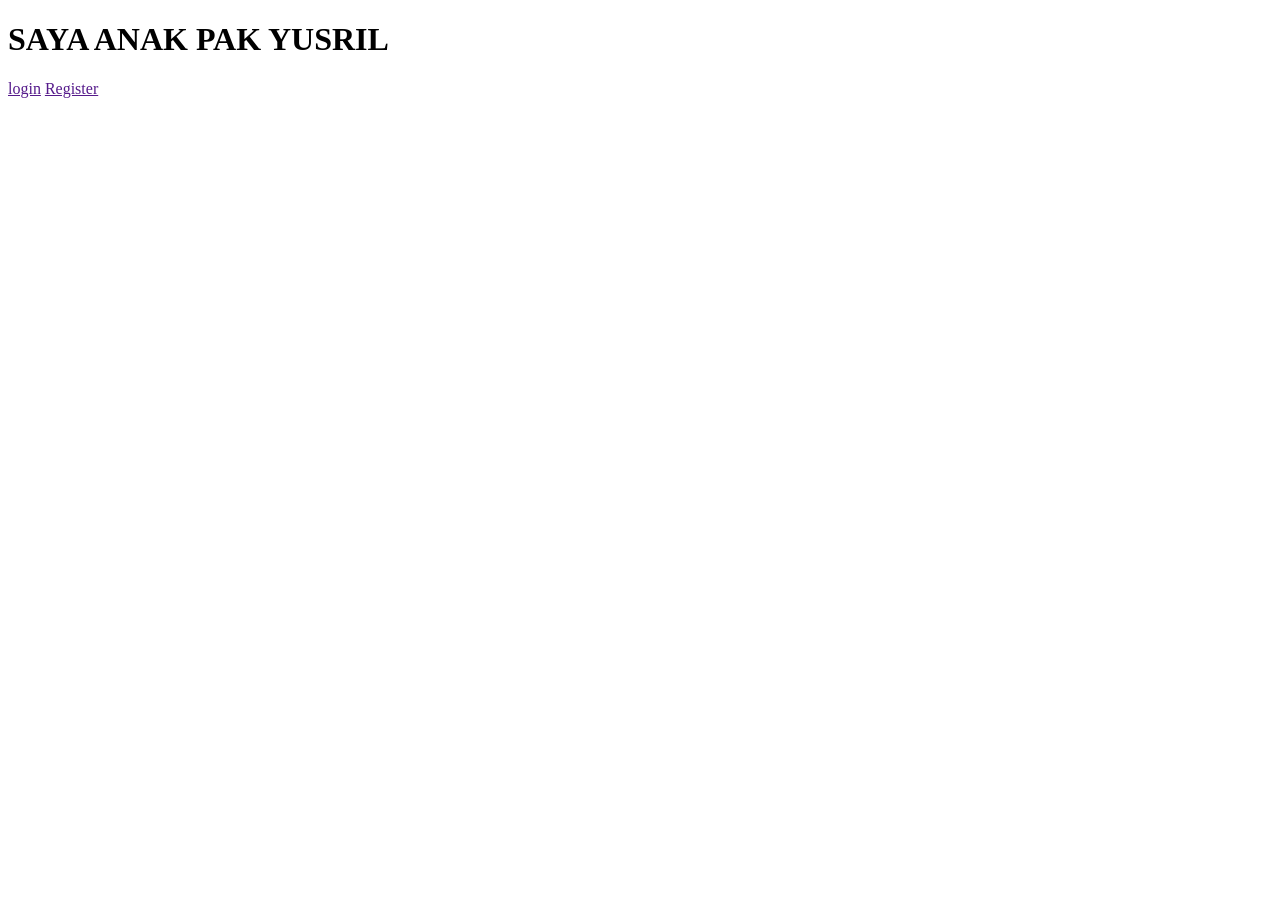
==== index.html @ c2447424 "first commit" ====
<!DOCTYPE html>
<html lang="en">
<head>
    <meta charset="UTF-8">
    <meta name="viewport" content="width=device-width, initial-scale=1.0">
    <title>Document</title>
</head>
<body>
    <header>
    <h1>SAYA ANAK PAK YUSRIL</h1>
    <a href="">login</a> 
    <a href="">Register</a>
    </header>
    
</body>
</html>
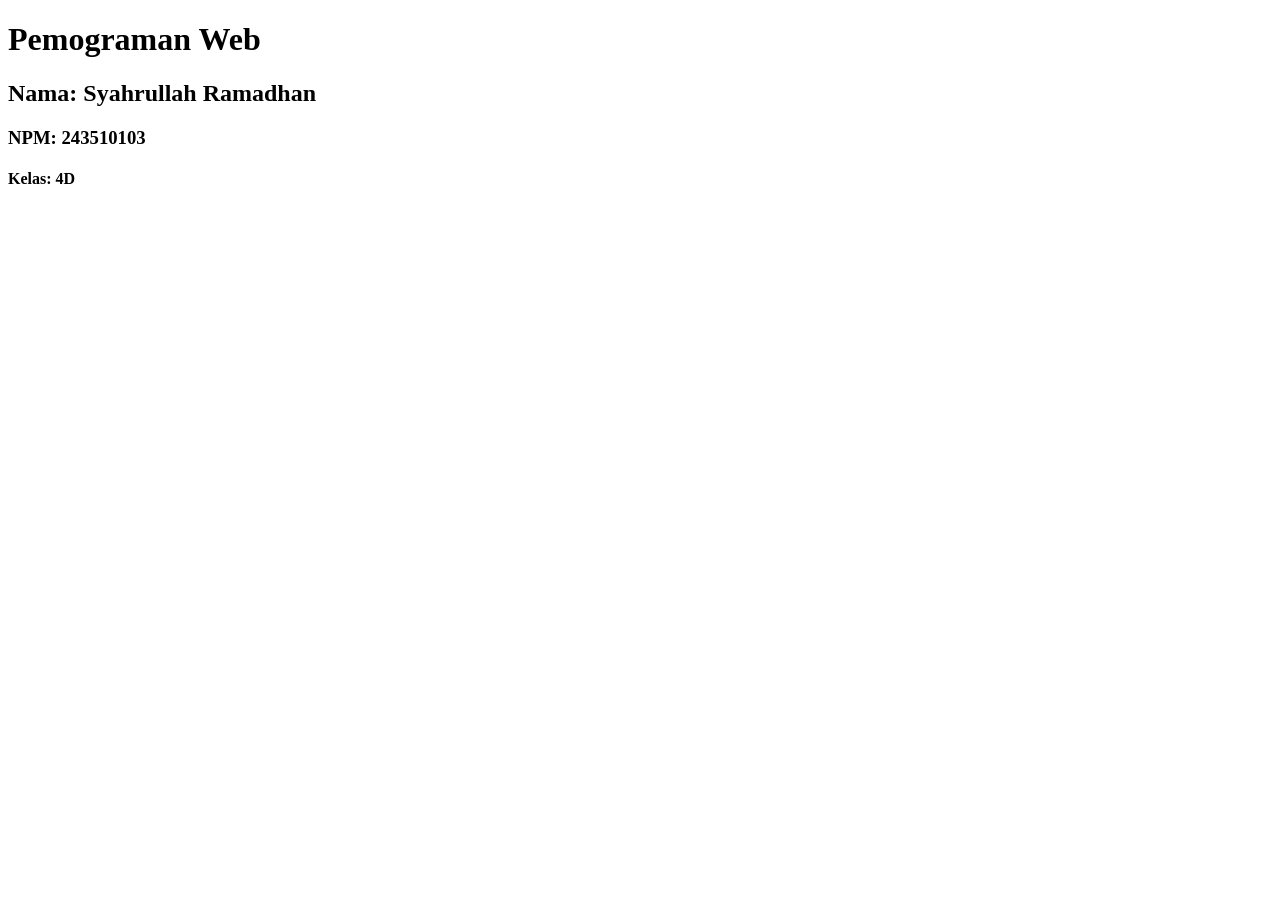
==== commit 19a20806: "biodata" ====
--- a/index.html
+++ b/index.html
@@ -6,11 +6,9 @@
     <title>Document</title>
 </head>
 <body>
-    <header>
-    <h1>SAYA ANAK PAK YUSRIL</h1>
-    <a href="">login</a> 
-    <a href="">Register</a>
-    </header>
-    
+    <h1>Pemograman Web</h1>
+    <h2>Nama: Syahrullah Ramadhan</h2>
+    <h3>NPM: 243510103</h3>
+    <h4>Kelas: 4D</h4>
 </body>
 </html>
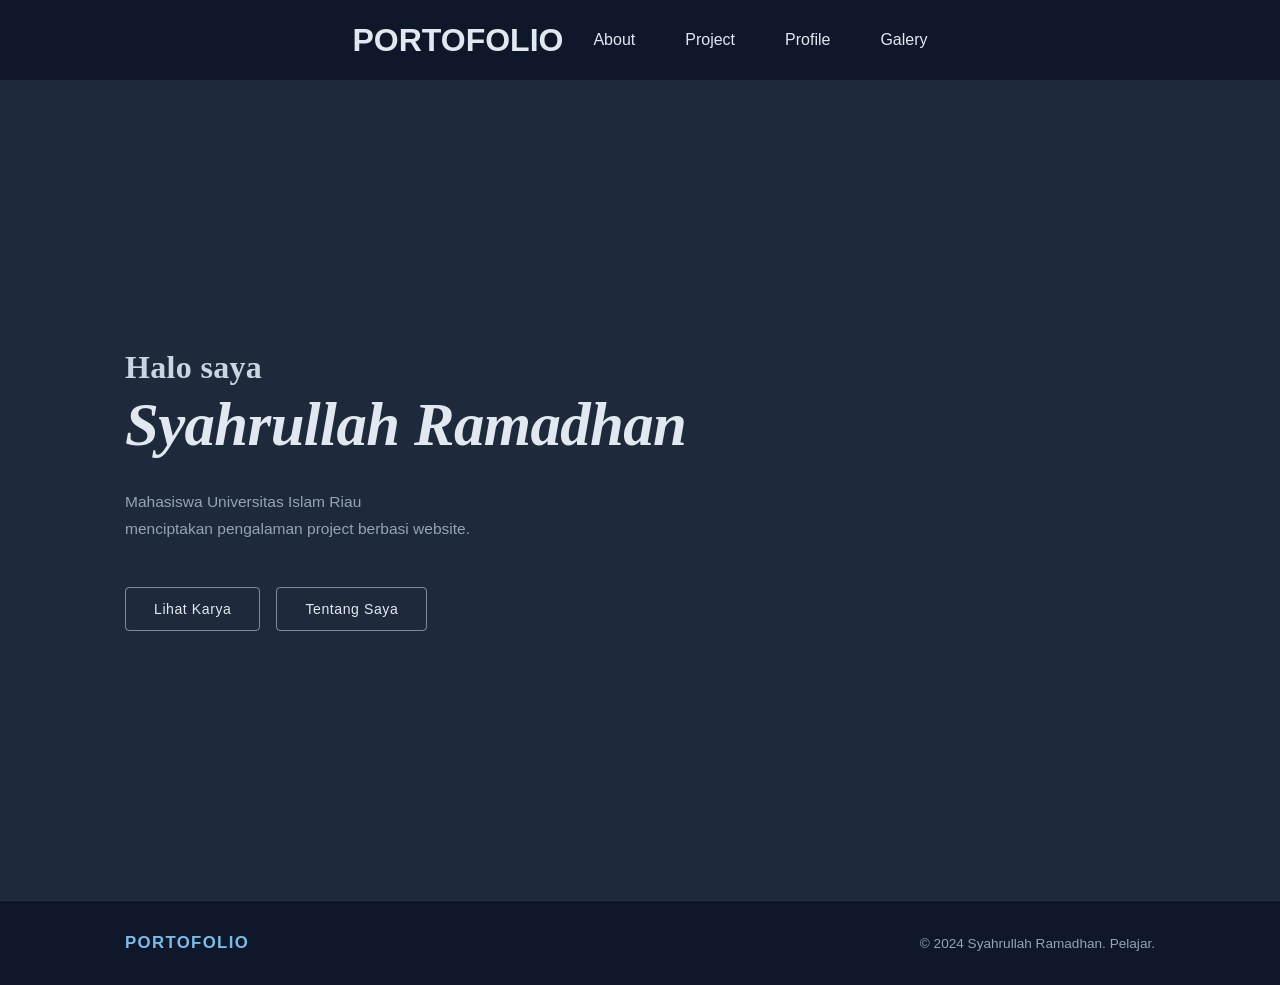
==== commit 773c9ad6: "Website Syahrullah Ramadhan" ====
--- a/index.html
+++ b/index.html
@@ -4,11 +4,40 @@
     <meta charset="UTF-8">
     <meta name="viewport" content="width=device-width, initial-scale=1.0">
     <title>Document</title>
+    <link rel="stylesheet" href="index.css">
 </head>
+
 <body>
-    <h1>Pemograman Web</h1>
-    <h2>Nama: Syahrullah Ramadhan</h2>
-    <h3>NPM: 243510103</h3>
-    <h4>Kelas: 4D</h4>
+  <header>
+    <h1 style="color: rgb(226, 232, 240);">PORTOFOLIO</h1>
+    <ul>
+        <li><a href="about.html">About</a></li>
+        <li><a href="project.html">Project</a></li>
+        <li><a href="profile.html">Profile</a></li>
+        <li><a href="galeri.html">Galery</a></li>
+    </ul>
+  </header>
+    <section class="hero">
+    <div class="hero-content">
+      <p class="hero-greeting">Halo saya</p>
+      <h2 class="hero-name">Syahrullah Ramadhan</h2>
+      <p class="hero-desc">
+        Mahasiswa Universitas Islam Riau<br>
+        menciptakan pengalaman project berbasi website.
+      </p>
+      <div class="hero-buttons">
+        <a href="project.html" class="btn btn-outline">Lihat Karya</a>
+        <a href="about.html" class="btn btn-filled">Tentang Saya</a>
+      </div>
+    </div>
+  </section>
+  
+  <footer class="site-footer">
+    <div class="footer-inner">
+      <div class="footer-brand">PORTOFOLIO</div>
+      <p class="footer-copy">© 2024 Syahrullah Ramadhan. Pelajar.</p>
+    </div>
+  </footer>
+
 </body>
 </html>
--- a/index.css
+++ b/index.css
@@ -0,0 +1,382 @@
+
+*,html{
+    margin: 0;
+    padding: 0;
+    box-sizing: border-box;
+}
+
+body{
+    background-color:rgb(30, 41, 59);
+    min-height: 100vh;
+    display: flex;
+    flex-direction: column;
+    font-family: 'DM Sans', sans-serif;
+}
+header{
+    background-color: rgb(15, 23, 42);
+    height: 80px;
+    display: flex;
+    justify-content: center;
+    align-items: center;
+    gap: 30px;
+}
+
+ul{
+    display: flex;
+    justify-content: center;
+    align-items: center;
+    gap: 50px;
+}
+
+ul li{
+    list-style-type: none;
+}
+
+ul li a{
+    text-decoration: none;
+
+}
+
+ul li a {
+    text-decoration: none;
+    color: rgb(226, 232, 240);
+    padding-bottom: 6px;
+    border-bottom: 2px solid transparent;
+    transition: border-color 0.2s ease;
+}
+
+ul li a:hover {
+    border-bottom: 2px solid rgb(125, 187, 232);
+}
+
+ul li a.active {
+    border-bottom: 2px solid rgb(125, 187, 232);
+}
+
+.hero {
+    flex: 1;
+    display: flex;
+    align-items: center;
+    padding: 0 125px;
+    min-height: calc(100vh - 80px);
+    position: relative;
+    overflow: hidden;
+}
+
+.hero::before {
+    content: '';
+    position: absolute;
+    inset: 0;
+    pointer-events: none;
+}
+
+.hero-content {
+    position: relative;
+    z-index: 1;
+    max-width: 680px;
+    animation: fadeUp 0.8s ease both;
+}
+
+.hero-greeting {
+    font-family: 'Playfair Display', serif;
+    font-style: normal;
+    font-weight: 700;
+    font-size: 2rem;
+    color: rgb(203, 213, 225);
+    margin-bottom: 4px;
+    letter-spacing: 0.01em;
+    animation: fadeUp 0.8s ease 0.05s both;
+}
+
+.hero-name {
+    font-family: 'Playfair Display', serif;
+    font-style: italic;
+    font-weight: 700;
+    font-size: clamp(2.4rem, 5vw, 3.8rem);
+    color: rgb(226, 232, 240);
+    line-height: 1.15;
+    margin-bottom: 28px;
+    letter-spacing: -0.01em;
+    animation: fadeUp 0.8s ease 0.12s both;
+}
+
+.hero-desc {
+    color: rgb(148, 163, 184);
+    font-family: 'DM Sans', sans-serif;
+    font-size: 0.97rem;
+    font-weight: 300;
+    line-height: 1.8;
+    margin-bottom: 44px;
+    animation: fadeUp 0.8s ease 0.22s both;
+}
+
+.hero-buttons {
+    display: flex;
+    gap: 16px;
+    flex-wrap: wrap;
+    animation: fadeUp 0.8s ease 0.32s both;
+}
+
+.btn {
+    display: inline-flex;
+    align-items: center;
+    gap: 6px;
+    padding: 13px 28px;
+    font-family: 'DM Sans', sans-serif;
+    font-size: 0.88rem;
+    font-weight: 500;
+    letter-spacing: 0.04em;
+    text-decoration: none;
+    border-radius: 4px;
+    cursor: pointer;
+    transition: all 0.22s ease;
+}
+
+.btn-outline {
+    color: rgb(226, 232, 240);
+    border: 1.5px solid rgba(226, 232, 240, 0.5);
+    background: transparent;
+}
+
+.btn-outline:hover {
+    border-color: rgb(226, 232, 240);
+    background: rgba(226, 232, 240, 0.06);
+}
+
+.btn-filled {
+    color: rgb(226, 232, 240);
+    /* background: rgb(226, 232, 240); */
+    border: 1.5px solid rgba(226, 232, 240, 0.5);
+    background: transparent;
+}
+
+.btn-filled:hover {
+    border-color: rgb(226, 232, 240);
+    background: rgba(226, 232, 240, 0.06);
+    /* transform: translateX(4px); */
+}
+
+.section-tentang {
+    margin: 60px 125px 40px 125px;
+}
+
+.section-tentang hr {
+    border: none;
+    border-top: 1px solid rgba(226,232,240,0.2);
+    margin-bottom: 40px;
+}
+
+.section-tentang h2 {
+    color: rgb(226, 232, 240);
+    font-size: 1.8rem;
+    margin-bottom: 30px;
+}
+
+.tentang-grid {
+    display: flex;
+    gap: 60px;
+    align-items: flex-start;
+    flex-wrap: wrap;
+}
+
+.tentang-grid > div {
+    flex: 1;
+    min-width: 220px;
+}
+
+.tentang-grid p {
+    color: rgb(203, 213, 225);
+    line-height: 1.8;
+    margin-bottom: 1px;
+}
+
+.tentang-grid h3 {
+    color: rgb(226, 232, 240);
+    font-size: 1.1rem;
+    margin-bottom: 16px;
+    border-bottom: 1px solid rgba(226,232,240,0.2);
+    padding-bottom: 8px;
+}
+
+.tentang-grid .edu-tahun {
+    color: rgb(148, 163, 184);
+    font-size: 0.85rem;
+    margin-bottom: 4px;
+}
+
+.tentang-grid .edu-nama {
+    color: rgb(226, 232, 240);
+    font-weight: bold;
+    margin-bottom: 4px;
+}
+
+.edu-card {
+    border: 1px solid rgba(226, 232, 240, 0.1);
+    border-radius: 10px;
+    padding: 24px 28px;
+    display: flex;
+    flex-direction: column;
+    gap: 6px;
+    transition: border-color 0.2s ease, box-shadow 0.2s ease;
+}
+
+.edu-label {
+    font-size: 0.72rem;
+    font-weight: 600;
+    letter-spacing: 0.12em;
+    color: rgb(148, 163, 184);
+    text-transform: uppercase;
+    margin-bottom: 6px;
+}
+
+.edu-card .edu-nama {
+    font-size: 1.15rem;
+    font-weight: 700;
+    color: rgb(125, 187, 232);
+    margin-bottom: 2px;
+}
+
+.edu-card .edu-tahun {
+    font-size: 0.9rem;
+    color: rgb(148, 163, 184);
+}
+
+.section-keahlian {
+    margin: 0 125px 40px 125px;
+}
+
+.section-keahlian hr {
+    border: none;
+    border-top: 1px solid rgba(226, 232, 240, 0.2);
+    margin-bottom: 40px;
+}
+
+.section-keahlian h2 {
+    color: rgb(226, 232, 240); 
+    font-size: 1.8rem;
+    margin-bottom: 30px;
+}
+
+.section-keahlian > div {
+    flex: 1;
+    min-width: 280px;
+}
+
+.section-keahlian > div p {
+    color: rgb(203, 213, 225);
+    line-height: 1.8;
+    margin-bottom: 1px;
+}
+
+.section-keahlian > div p:last-child {
+    margin-bottom: 0;
+}
+
+.site-footer {
+    background-color: rgb(15, 23, 42);
+    border-top: 1px solid rgba(226, 232, 240, 0.12);
+    margin-top: auto;
+    width: 100%;
+    box-sizing: border-box;
+}
+
+.footer-inner {
+    display: flex;
+    align-items: center;
+    justify-content: space-between;
+    flex-wrap: wrap;
+    gap: 100px;
+    padding: 32px 125px;
+    max-width: 100%;
+    box-sizing: border-box;
+}
+
+.footer-brand {
+    color: rgb(125, 187, 232);
+    font-size: 1.05rem;
+    font-weight: 800;
+    letter-spacing: 0.08em;
+    text-transform: uppercase;
+}
+
+.footer-nav a:hover {
+    color: rgb(125, 187, 232);
+}
+
+.footer-copy {
+    color: rgb(148, 163, 184);
+    font-size: 0.85rem;
+    white-space: nowrap;
+}
+
+.profile-section {
+    flex: 1;
+    display: flex;
+    align-items: center;
+    padding: 80px 125px;
+}
+ 
+.profile-card {
+    display: flex;
+    gap: 60px;
+    align-items: flex-start;
+    width: 100%;
+    max-width: 1100px;
+    animation: fadeUp 0.8s ease both;
+}
+
+.profile-photo {
+    flex-shrink: 0;
+    width: 220px;
+    height: 260px;
+    border-radius: 10px;
+    overflow: hidden;
+    border: 1px solid rgba(226, 232, 240, 0.12);
+    background-color: rgb(15, 23, 42);
+}
+ 
+.profile-photo img {
+    width: 100%;
+    height: 100%;
+    object-fit: cover;
+    display: block;
+}
+ 
+.profile-info {
+    flex: 1;
+    display: flex;
+    flex-direction: column;
+    gap: 0;
+    padding-top: 4px;
+}
+ 
+.profile-label {
+    font-family: 'DM Sans', sans-serif;
+    font-size: 0.72rem;
+    font-weight: 600;
+    letter-spacing: 0.18em;
+    color: rgb(125, 187, 232);
+    text-transform: uppercase;
+    margin-bottom: 12px;
+    display: block;
+}
+ 
+.profile-name {
+    font-family: 'Playfair Display', serif;
+    font-weight: 700;
+    font-size: clamp(2.2rem, 4vw, 3.2rem);
+    color: rgb(226, 232, 240);
+    line-height: 1.1;
+    margin-bottom: 14px;
+    letter-spacing: -0.01em;
+}
+ 
+.profile-bio {
+    font-family: 'DM Sans', sans-serif;
+    font-weight: 300;
+    font-size: 0.97rem;
+    color: rgb(148, 163, 184);
+    line-height: 1.8;
+    margin-bottom: 30px;
+    max-width: 600px;
+}
